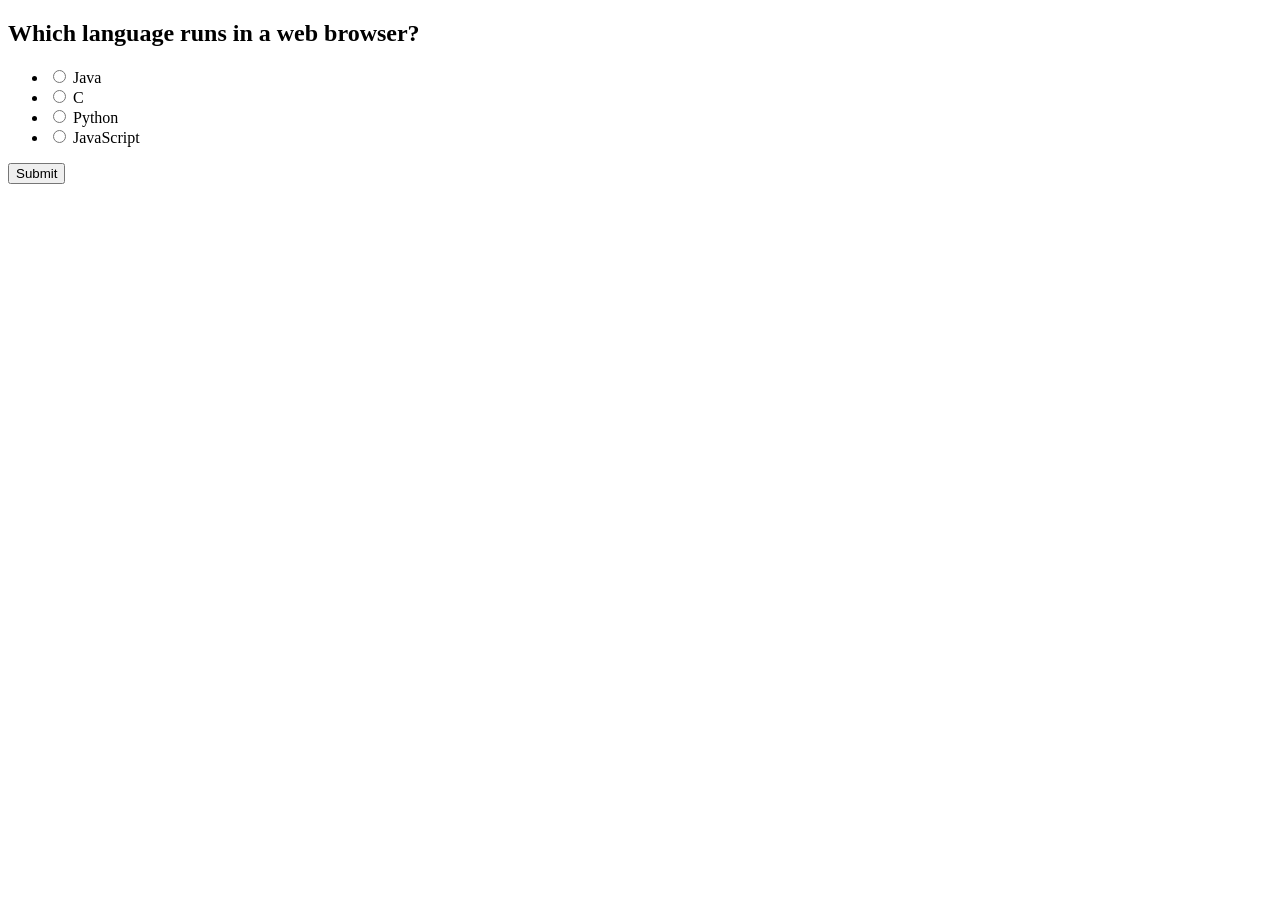
==== 12Day/index.html @ 8ac77961 "quiz App" ====
<!DOCTYPE html>
<html lang="en">
<head>
    <meta charset="UTF-8">
    <meta name="viewport" content="width=device-width, initial-scale=1.0">
    <link rel="stylesheet" href="./style.css">
    <title>Quiz App</title>
</head>
<body>

    <div class="quizContainer" id="quiz">        
         <div class="quizHeader">
            <!-- Question  -->
            <h2 id="questionHeading">QuestionText</h2>
            <!-- Options -->
             <!-- radio >> only 1 || any 1 group them -->
             <ul>
                <li>
                    <input type="radio" name="optionList" id="a" class="optionList">
                    <label for="a" id="aOption">Option1</label>
                </li>
                <li>
                    <input type="radio" name="optionList" id="b" class="optionList">
                    <label for="b" id="bOption">Option2</label>
                </li>
                <li>
                    <input type="radio" name="optionList" id="c" class="optionList">
                    <label for="c" id="cOption">Option3</label>
                </li>
                <li>
                    <input type="radio" name="optionList" id="d" class="optionList">
                    <label for="d" id="dOption">Option4</label>
                </li>
             </ul>
         </div>
         <!-- Btn -->
          <button id="submitBtn" class="submitBtn">Submit</button>
         

    </div>
    <script src="./script.js"></script>
</body>
</html>
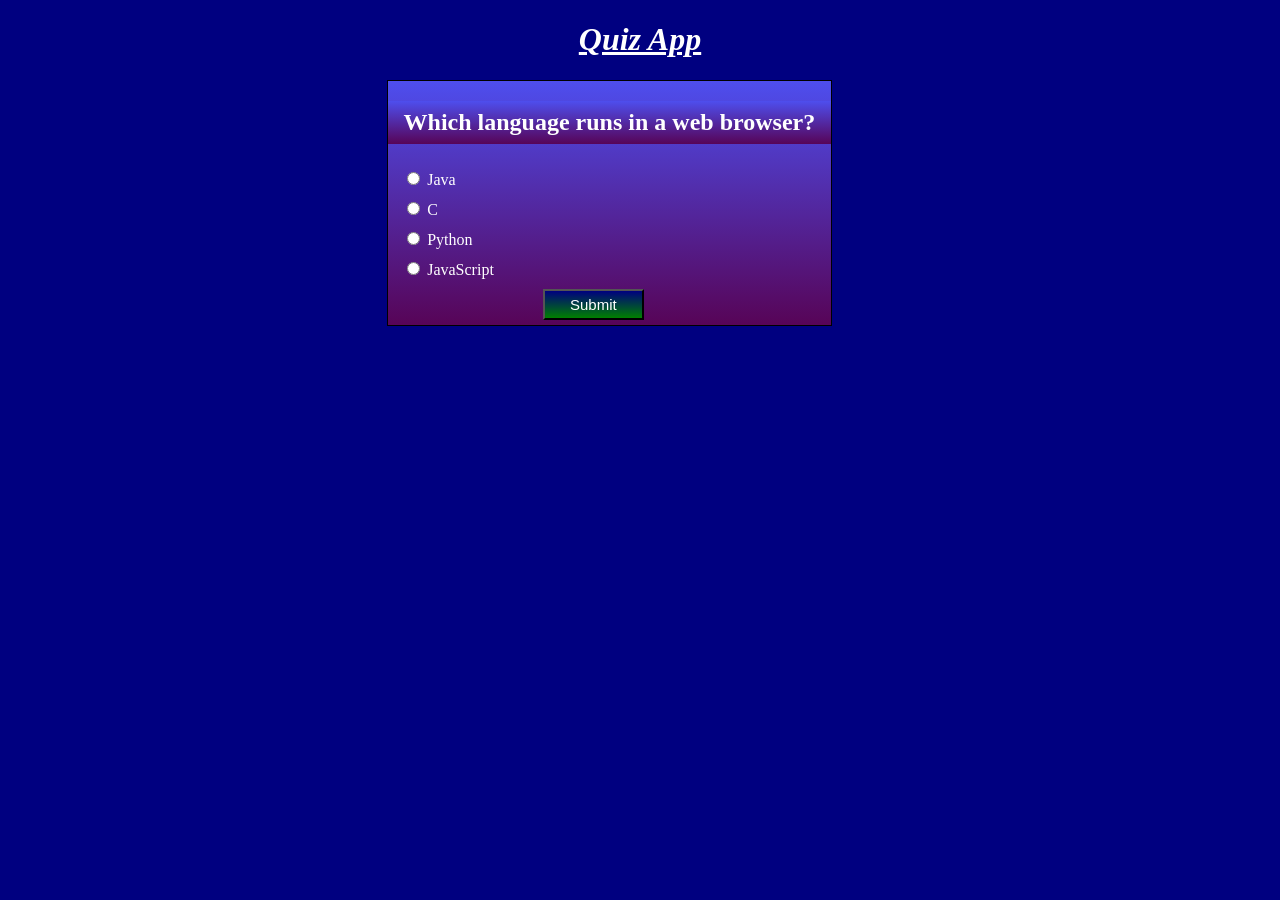
==== commit 46747323: "quiz app" ====
--- a/12Day/index.html
+++ b/12Day/index.html
@@ -7,8 +7,9 @@
     <title>Quiz App</title>
 </head>
 <body>
-
-    <div class="quizContainer" id="quiz">        
+    <h1>Quiz App</h1>
+    <div class="quizContainer" id="quiz">   
+             
          <div class="quizHeader">
             <!-- Question  -->
             <h2 id="questionHeading">QuestionText</h2>
--- a/12Day/style.css
+++ b/12Day/style.css
@@ -0,0 +1,59 @@
+body{
+    background-color: navy;
+    background-repeat: no-repeat;
+    background-size: cover;
+}
+.quizContainer{
+    border:1px solid black;
+    width:35%;
+    background-image: linear-gradient(rgb(78, 78, 238),rgb(87, 4, 87));
+    margin:0 30%;
+}
+.quizHeader{
+    /* border:1px solid pink; */
+}
+h2{
+    color: white;
+    text-align: center;
+    background-image: linear-gradient(rgb(78, 78, 238),rgb(87, 4, 87));
+    padding: 8px;
+    /* border:1px solid red; */
+}
+ul{
+    padding:0;
+    margin: 0;
+    /* border:1px solid red; */
+}
+li{
+    list-style-type: none;
+    padding: 5px 14px;
+    /* border-bottom: 1px solid gray; */
+}
+.submitBtn{
+    padding: 5px 25px;
+    text-align: center;
+    margin:5px 0px;
+    background-image: linear-gradient(navy,green);
+    color:white;
+    margin-left: 35%;
+    font-size: 15px;
+}
+label{
+    color:white;
+}
+h1{
+    color: white;
+    text-align: center;
+    font-style: italic;
+    text-decoration: underline;
+}
+
+
+
+
+
+
+
+
+
+
